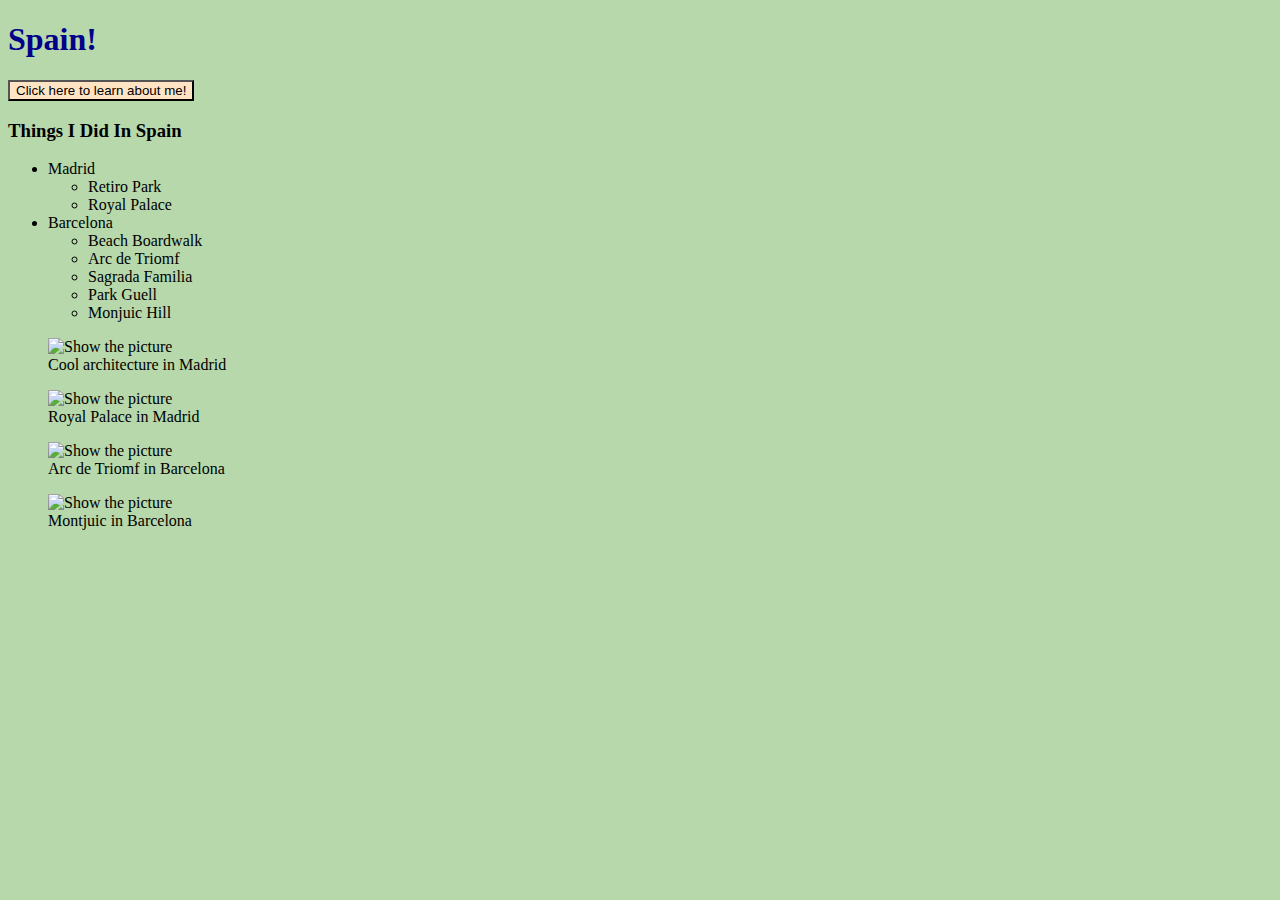
==== learnmore.html @ 46c7a226 "finished hw3" ====
<!DOCTYPE html>
<html lang="en">
<head>
    <meta charset="UTF-8">
    <meta name="viewport" content="width=device-width, initial-scale=1.0">
    <title>Spain trip </title>
</head>
<body style="background-color:rgb(182, 216, 171)">
    
    <h1 style="color:darkblue">Spain!</h1>

    <button style = "background-color: bisque;" id="Back to Home">Click here to learn about me!</button>
    <script>
        const navigateButton = document.getElementById('Back to Home');
        navigateButton.addEventListener('click', function() {
            window.location.href = 'index.html';
        });
    </script>

    <h3>Things I Did In Spain</h3>
    <ul>
        <li>Madrid
            <ul>
                <li>Retiro Park</li>
                <li>Royal Palace</li>
            </ul>
        </li>
        <li>Barcelona
            <ul>
                <li>Beach Boardwalk</li>
                <li>Arc de Triomf</li>
                <li>Sagrada Familia</li>
                <li>Park Guell</li>
                <li>Monjuic Hill</li>
            </ul>
        </li>
    </ul>
    
    <figure>
        <img src="IMG_5875.jpg" alt="Show the picture" width="500">
        <figcaption>Cool architecture in Madrid</figcaption>
    </figure>

    <figure>
        <img src="IMG_5958.jpg" alt="Show the picture" width="400">
        <figcaption>Royal Palace in Madrid</figcaption>
    </figure>

    <figure>
        <img src="IMG_6158.jpg" alt="Show the picture" width="400">
        <figcaption>Arc de Triomf in Barcelona</figcaption>
    </figure>

    <figure>
        <img src="IMG_6496.jpg" alt="Show the picture" width="400">
        <figcaption>Montjuic in Barcelona</figcaption>
    </figure>
  
</body>
</html>
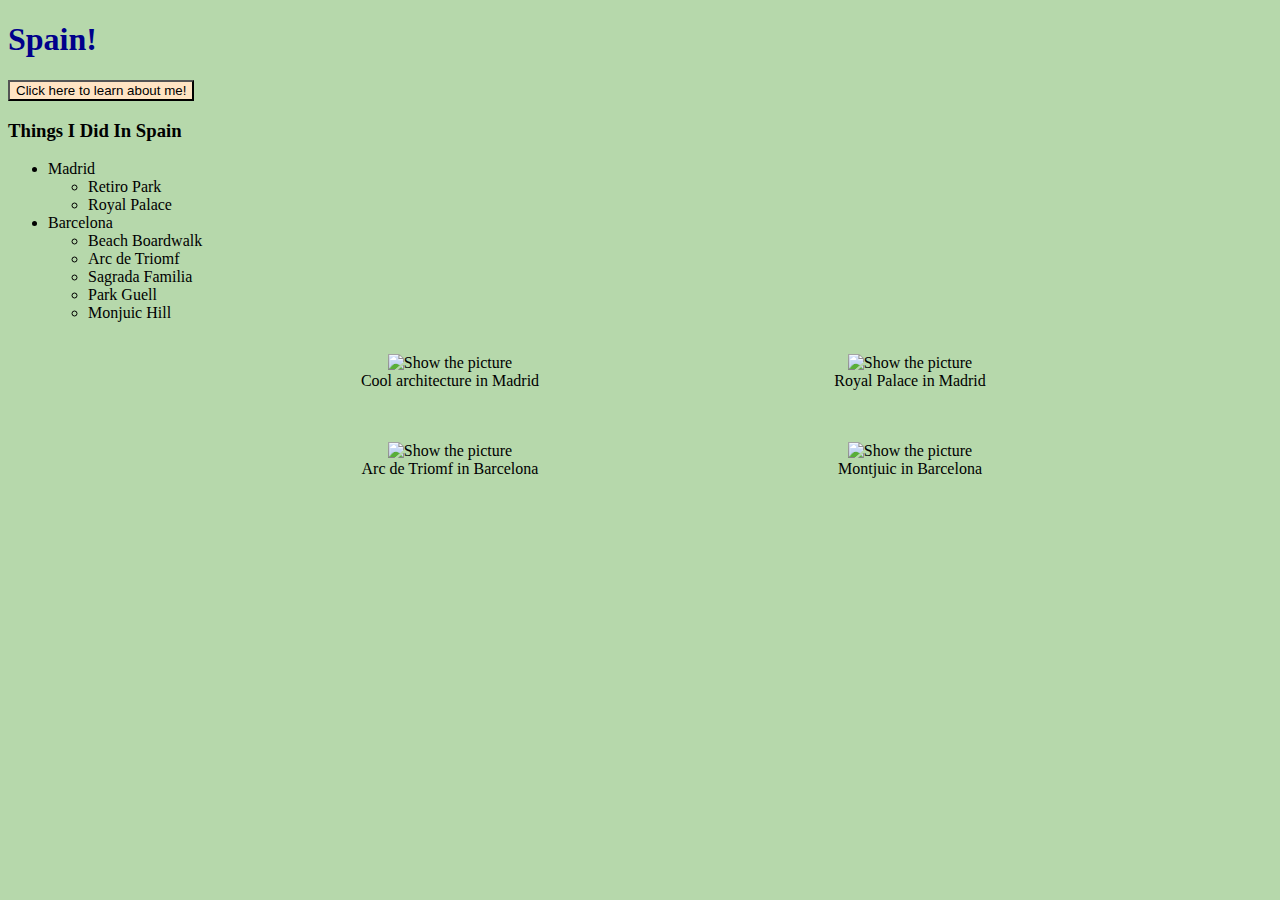
==== commit 43ad6352: "finished hw part 2 & extra styling" ====
--- a/learnmore.html
+++ b/learnmore.html
@@ -4,6 +4,18 @@
     <meta charset="UTF-8">
     <meta name="viewport" content="width=device-width, initial-scale=1.0">
     <title>Spain trip </title>
+    <style>.image-container {
+        display: grid;
+        grid-template-columns: repeat(2, 1fr); /* 2 columns */
+        gap: 20px; /* Space between images */
+        max-width: 900px;
+        margin: auto;
+    }
+    
+    figure {
+        text-align: center;
+        width: 100%; /* Ensures images resize properly */
+    }</style>
 </head>
 <body style="background-color:rgb(182, 216, 171)">
     
@@ -36,25 +48,27 @@
         </li>
     </ul>
     
+    <div class="image-container">
     <figure>
-        <img src="IMG_5875.jpg" alt="Show the picture" width="500">
+        <img src="IMG_5875.jpg" alt="Show the picture" width="100%">
         <figcaption>Cool architecture in Madrid</figcaption>
     </figure>
 
     <figure>
-        <img src="IMG_5958.jpg" alt="Show the picture" width="400">
+        <img src="IMG_5958.jpg" alt="Show the picture" width="100%">
         <figcaption>Royal Palace in Madrid</figcaption>
     </figure>
 
     <figure>
-        <img src="IMG_6158.jpg" alt="Show the picture" width="400">
+        <img src="IMG_6158.jpg" alt="Show the picture" width="100%">
         <figcaption>Arc de Triomf in Barcelona</figcaption>
     </figure>
 
     <figure>
-        <img src="IMG_6496.jpg" alt="Show the picture" width="400">
+        <img src="IMG_6496.jpg" alt="Show the picture" width="100%">
         <figcaption>Montjuic in Barcelona</figcaption>
     </figure>
+    </div>
   
 </body>
 </html>